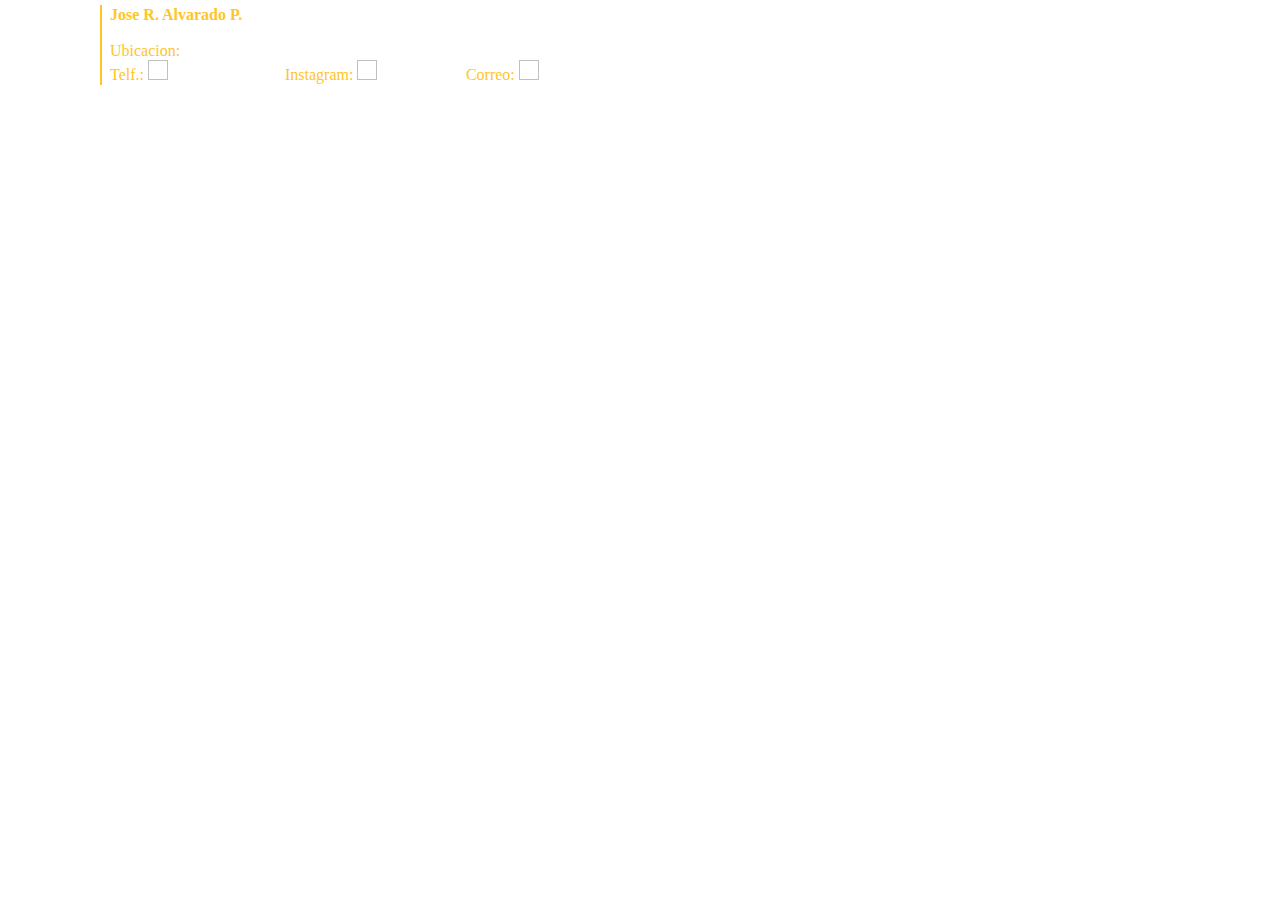
==== PAG/signature.html @ 982ffabc "add" ====
<!DOCTYPE html>
<html lang="es">
<head>
  <meta charset="UTF-8">
  <meta name="viewport" content="width=device-width, initial-scale=1.0">
</head>
<style>
  *{padding: 0;margin: 0;}

  .xsm{width: 20px;height: 20px;min-width: 20px;min-height: 20px;max-width: 20px;max-height: 20px;}
  .sm{width: 80px;height: 80px;min-width: 80px;min-height: 80px;max-width: 80px;max-height: 80px;}
  .full{width: 100%; height: 100%; min-width: 100%; min-height: 100%; max-width: 100%; max-height: 100%;}

  :root{--COLOR-GOLD: #ffc526;--COLOR-WHITE:#ffffff;}
  :root{--FIRMA:url(https://raw.githubusercontent.com/MeDicenTt/Folder/master/IMG/FIRMA.png);--WS:url(https://raw.githubusercontent.com/MeDicenTt/Folder/master/IMG/WS.png);--INSTAGRAM:url(https://raw.githubusercontent.com/MeDicenTt/Folder/master/IMG/INSTAGRAM.png);--MAIL:url(https://raw.githubusercontent.com/MeDicenTt/Folder/master/IMG/MAIL.png);--DECO:url(https://raw.githubusercontent.com/MeDicenTt/Folder/master/IMG/DECO.png);--BOX:url(https://raw.githubusercontent.com/MeDicenTt/Folder/master/IMG/BOX.jpg);}

  .FIRMA{box-sizing: border-box;background-image: var(--FIRMA);background-repeat: no-repeat;background-size: 100% 100%;}
  .WS{box-sizing: border-box;background-image: var(--WS);background-repeat: no-repeat;background-size: 100% 100%;}
  .INSTAGRAM{box-sizing: border-box;background-image: var(--INSTAGRAM);background-repeat: no-repeat;background-size: 100% 100%;}
  .MAIL{box-sizing: border-box;background-image: var(--MAIL);background-repeat: no-repeat;background-size: 100% 100%;}
  .DECO{box-sizing: border-box;background-image: var(--DECO);background-repeat: no-repeat;background-size: 100% 100%;}
  .BOX{box-sizing: border-box;background-image: var(--BOX);background-repeat: no-repeat;background-size: 100% 100%;}

  .TEXT-G{color: var(--COLOR-GOLD);}.TEXT-W{color: var(--COLOR-WHITE);}

  a{text-decoration: none;} a:hover{color: var(--COLOR-GOLD);}

  .FIG1{border-radius: 50%;}
  .FIG2{border-radius: 10px;}

  span{text-decoration: none;list-style: none;}

  figure{position: relative;}figcaption{position: absolute;top: 17.5px;left: -5px;}figcaption.DECO{min-width: 90px;}
</style>
<body>
<footer>
  <table style="padding: 3px 0px 3px 0px;" class="FIG2 BOX">
    <tbody>
      <tr>
        <td style="padding: 0px 8px 0px 8px;">
          <figure class="FIG1 FIRMA sm">
          <figcaption class="DECO full"></figcaption>
          </figure>
        </td>

        <td style="padding: 0px 8px 0px 8px; border-left: 2px solid var(--COLOR-GOLD)">
          <p><b><span style="color: var(--COLOR-GOLD)">Jose R. Alvarado P.</span></b></p>          <p><span class="TEXT-W">Tecnico IT - Trabajador outsourcing</span></p><p><span class="TEXT-G">Ubicacion: </span><span class="TEXT-W">Urb. Pedro Manuel Arcaya Av. Este Manzana H1 Casa #51</span></p><p><span class="TEXT-G">Telf.: <img class="WS xsm"><a class="TEXT-W" href="Telf: +58 4126646078" target="_blank"><span> +58 4126646078  </span></a></span><span class="TEXT-G">Instagram: <img class="INSTAGRAM xsm"><a class="TEXT-W" href="https://www.instagram.com/medicentt" target="_blank"><span>@MeDicenTt</span></a></span><span class="TEXT-G">Correo: <img class="MAIL xsm" > <a class="TEXT-W" href="mailto:MeDicenTt@gmail.com"><span>MeDicenTt@gmail.com</span></a></span></p>
        </td>
      </tr>
    </tbody>
  </table>
</footer>
</body>
</html>
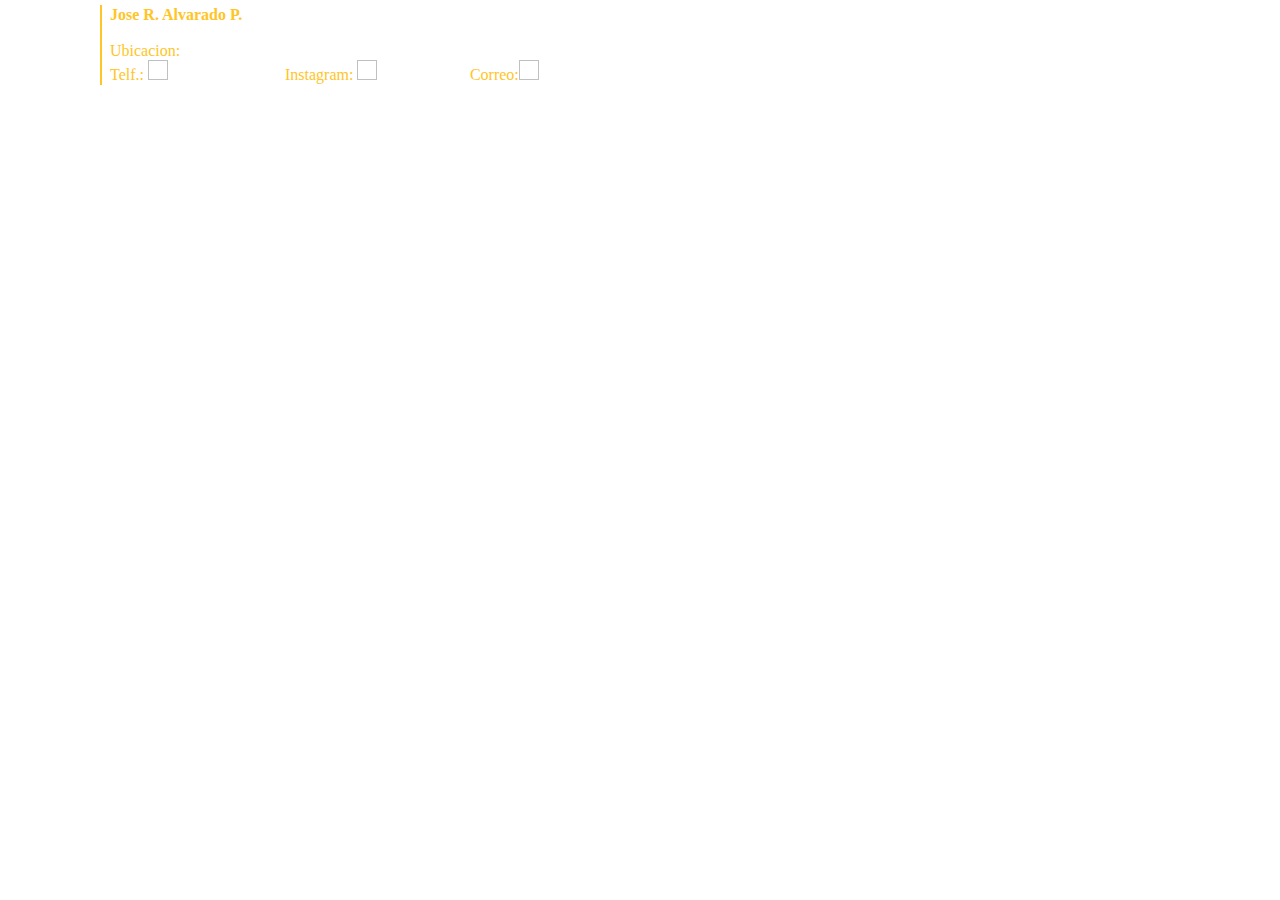
==== commit 8283eb70: "14092020" ====
--- a/PAG/signature.html
+++ b/PAG/signature.html
@@ -44,7 +44,7 @@
         </td>
 
         <td style="padding: 0px 8px 0px 8px; border-left: 2px solid var(--COLOR-GOLD)">
-          <p><b><span style="color: var(--COLOR-GOLD)">Jose R. Alvarado P.</span></b></p>          <p><span class="TEXT-W">Tecnico IT - Trabajador outsourcing</span></p><p><span class="TEXT-G">Ubicacion: </span><span class="TEXT-W">Urb. Pedro Manuel Arcaya Av. Este Manzana H1 Casa #51</span></p><p><span class="TEXT-G">Telf.: <img class="WS xsm"><a class="TEXT-W" href="Telf: +58 4126646078" target="_blank"><span> +58 4126646078  </span></a></span><span class="TEXT-G">Instagram: <img class="INSTAGRAM xsm"><a class="TEXT-W" href="https://www.instagram.com/medicentt" target="_blank"><span>@MeDicenTt</span></a></span><span class="TEXT-G">Correo: <img class="MAIL xsm" > <a class="TEXT-W" href="mailto:MeDicenTt@gmail.com"><span>MeDicenTt@gmail.com</span></a></span></p>
+          <p><b><span style="color: var(--COLOR-GOLD)">Jose R. Alvarado P.</span></b></p><p><span class="TEXT-W">Tecnico IT - Trabajador outsourcing</span></p><p><span class="TEXT-G">Ubicacion: </span><span class="TEXT-W">Urb. Pedro Manuel Arcaya Av. Este Manzana H1 Casa #51</span></p><p><span class="TEXT-G">Telf.: <img class="WS xsm"><a class="TEXT-W" href="Telf: +58 4126646078" target="_blank"><span> +58 4126646078  </span></a></span><span class="TEXT-G">Instagram: <img class="INSTAGRAM xsm"><a class="TEXT-W" href="https://www.instagram.com/medicentt" target="_blank"><span>@MeDicenTt</span></a></span><span class="TEXT-G"> Correo:<img class="MAIL xsm" > <a class="TEXT-W" href="mailto:MeDicenTt@gmail.com"><span>MeDicenTt@gmail.com</span></a></span></p>
         </td>
       </tr>
     </tbody>
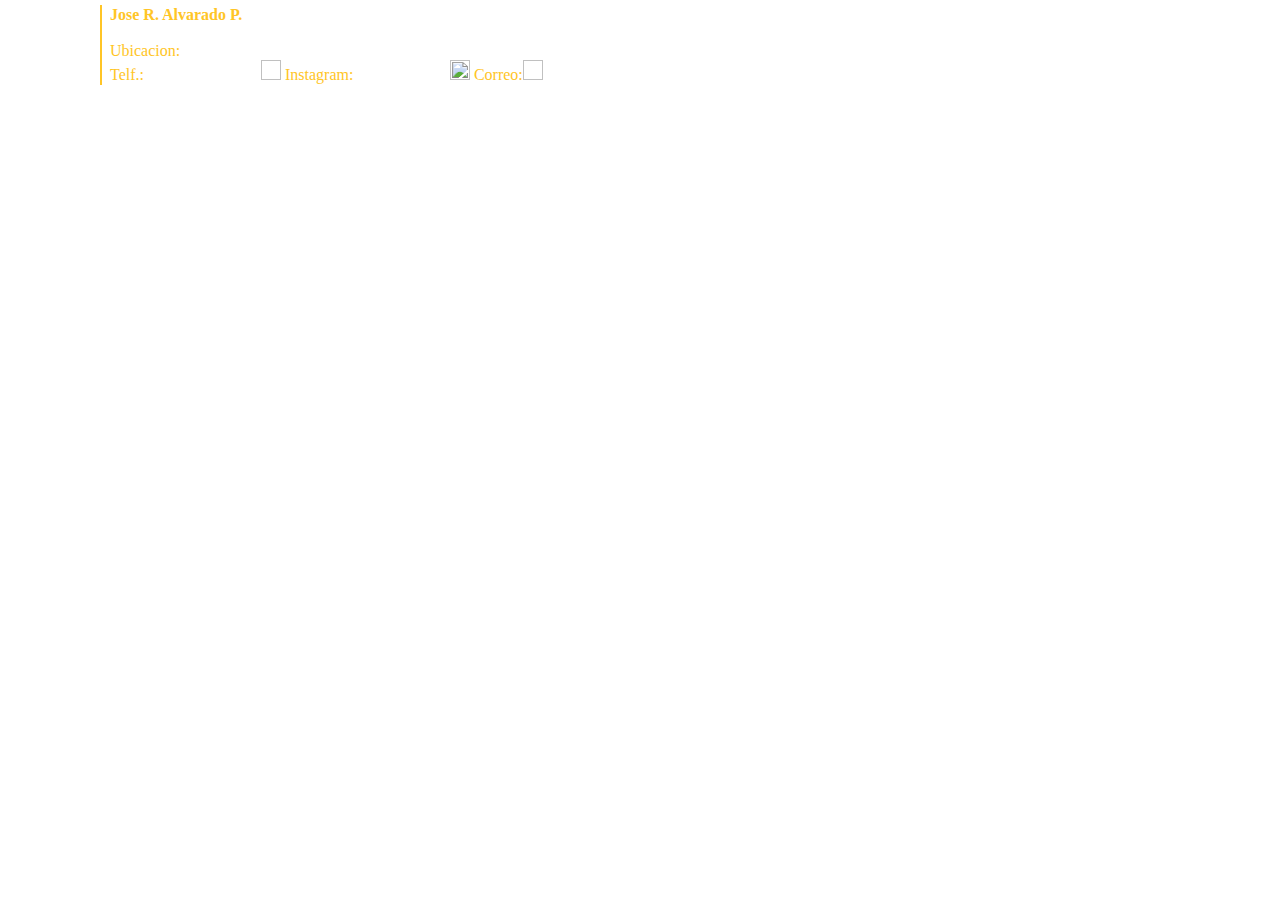
==== commit 28d978fc: "add" ====
--- a/PAG/signature.html
+++ b/PAG/signature.html
@@ -12,7 +12,7 @@
   .full{width: 100%; height: 100%; min-width: 100%; min-height: 100%; max-width: 100%; max-height: 100%;}
 
   :root{--COLOR-GOLD: #ffc526;--COLOR-WHITE:#ffffff;}
-  :root{--FIRMA:url(https://raw.githubusercontent.com/MeDicenTt/Folder/master/IMG/FIRMA.png);--WS:url(https://raw.githubusercontent.com/MeDicenTt/Folder/master/IMG/WS.png);--INSTAGRAM:url(https://raw.githubusercontent.com/MeDicenTt/Folder/master/IMG/INSTAGRAM.png);--MAIL:url(https://raw.githubusercontent.com/MeDicenTt/Folder/master/IMG/MAIL.png);--DECO:url(https://raw.githubusercontent.com/MeDicenTt/Folder/master/IMG/DECO.png);--BOX:url(https://raw.githubusercontent.com/MeDicenTt/Folder/master/IMG/BOX.jpg);}
+  :root{--FIRMA:url(https://raw.githubusercontent.com/MeDicenTt/Folder/master/IMG/FIRMA.png);--WS:url(https://raw.githubusercontent.com/MeDicenTt/Folder/master/IMG/WS.png);--INSTAGRAM:url(https://raw.githubusercontent.com/MeDicenTt/Folder/master/IMG/INSTAGRAM.png);--MAIL:url(https://raw.githubusercontent.com/MeDicenTt/Folder/master/IMG/MAIL.png);--DECO:url(https://raw.githubusercontent.com/MeDicenTt/Folder/master/IMG/DECO.webp);--BOX:url(https://raw.githubusercontent.com/MeDicenTt/Folder/master/IMG/BOX.webp);}
 
   .FIRMA{box-sizing: border-box;background-image: var(--FIRMA);background-repeat: no-repeat;background-size: 100% 100%;}
   .WS{box-sizing: border-box;background-image: var(--WS);background-repeat: no-repeat;background-size: 100% 100%;}
@@ -44,7 +44,15 @@
         </td>
 
         <td style="padding: 0px 8px 0px 8px; border-left: 2px solid var(--COLOR-GOLD)">
-          <p><b><span style="color: var(--COLOR-GOLD)">Jose R. Alvarado P.</span></b></p><p><span class="TEXT-W">Tecnico IT - Trabajador outsourcing</span></p><p><span class="TEXT-G">Ubicacion: </span><span class="TEXT-W">Urb. Pedro Manuel Arcaya Av. Este Manzana H1 Casa #51</span></p><p><span class="TEXT-G">Telf.: <img class="WS xsm"><a class="TEXT-W" href="Telf: +58 4126646078" target="_blank"><span> +58 4126646078  </span></a></span><span class="TEXT-G">Instagram: <img class="INSTAGRAM xsm"><a class="TEXT-W" href="https://www.instagram.com/medicentt" target="_blank"><span>@MeDicenTt</span></a></span><span class="TEXT-G"> Correo:<img class="MAIL xsm" > <a class="TEXT-W" href="mailto:MeDicenTt@gmail.com"><span>MeDicenTt@gmail.com</span></a></span></p>
+          <p><b><span style="color: var(--COLOR-GOLD)">Jose R. Alvarado P.</span></b></p><p><span class="TEXT-W">Tecnico IT - Trabajador outsourcing</span></p><p><span class="TEXT-G">Ubicacion: </span><span class="TEXT-W">Urb. Pedro Manuel Arcaya Av. Este Manzana H1 Casa #51</span></p>
+
+          <!-- ! error: imagenes con bordes blancon relacionado con atributo "SRC" -->
+
+          <p><span class="TEXT-G">Telf.: <a class="TEXT-W" href="Telf: +58 4126646078" target="_blank"><span> +58 4126646078 </span></a><!-- ! --><img class="xsm"></span>
+
+          <span class="TEXT-G">Instagram: <a class="TEXT-W" href="https://www.instagram.com/medicentt" target="_blank"><span>@MeDicenTt </span></a><img src="" class="INSTAGRAM xsm"></span>
+          
+          <span class="TEXT-G"> Correo:<img class="MAIL xsm" > <a class="TEXT-W" href="mailto:MeDicenTt@gmail.com"><span>MeDicenTt@gmail.com</span></a></span></p>
         </td>
       </tr>
     </tbody>
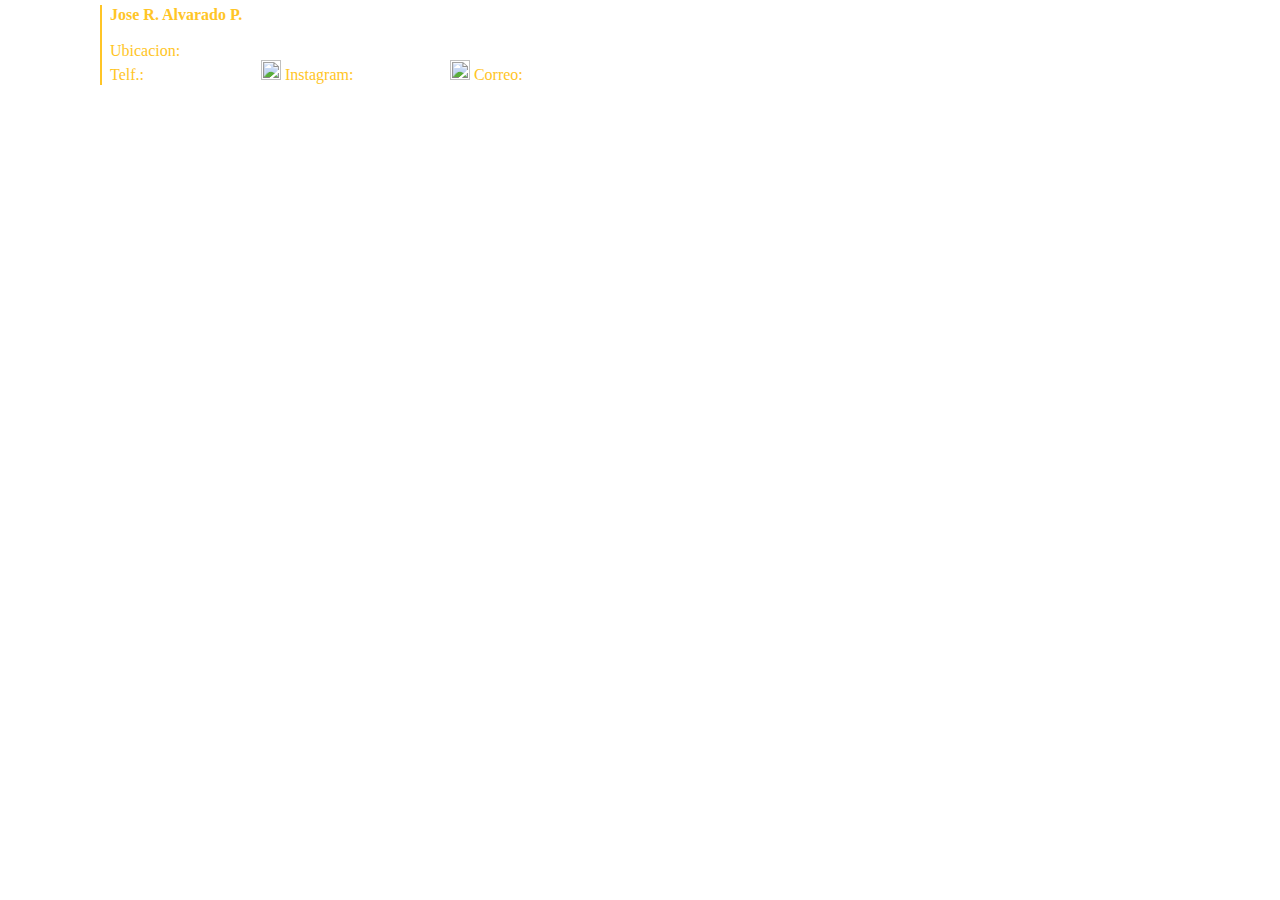
==== commit 49792b59: "add" ====
--- a/PAG/signature.html
+++ b/PAG/signature.html
@@ -8,11 +8,12 @@
   *{padding: 0;margin: 0;}
 
   .xsm{width: 20px;height: 20px;min-width: 20px;min-height: 20px;max-width: 20px;max-height: 20px;}
+  .xsm2{width: 20px;height: 15px;min-width: 20px;min-height: 15px;max-width: 20px;max-height: 15px;}
   .sm{width: 80px;height: 80px;min-width: 80px;min-height: 80px;max-width: 80px;max-height: 80px;}
   .full{width: 100%; height: 100%; min-width: 100%; min-height: 100%; max-width: 100%; max-height: 100%;}
 
   :root{--COLOR-GOLD: #ffc526;--COLOR-WHITE:#ffffff;}
-  :root{--FIRMA:url(https://raw.githubusercontent.com/MeDicenTt/Folder/master/IMG/FIRMA.png);--WS:url(https://raw.githubusercontent.com/MeDicenTt/Folder/master/IMG/WS.png);--INSTAGRAM:url(https://raw.githubusercontent.com/MeDicenTt/Folder/master/IMG/INSTAGRAM.png);--MAIL:url(https://raw.githubusercontent.com/MeDicenTt/Folder/master/IMG/MAIL.png);--DECO:url(https://raw.githubusercontent.com/MeDicenTt/Folder/master/IMG/DECO.webp);--BOX:url(https://raw.githubusercontent.com/MeDicenTt/Folder/master/IMG/BOX.webp);}
+  :root{--FIRMA:url(https://raw.githubusercontent.com/MeDicenTt/Folder/master/IMG/FIRMA.png);--DECO:url(https://raw.githubusercontent.com/MeDicenTt/Folder/master/IMG/DECO.webp);--BOX:url(https://raw.githubusercontent.com/MeDicenTt/Folder/master/IMG/BOX.webp);}
 
   .FIRMA{box-sizing: border-box;background-image: var(--FIRMA);background-repeat: no-repeat;background-size: 100% 100%;}
   .WS{box-sizing: border-box;background-image: var(--WS);background-repeat: no-repeat;background-size: 100% 100%;}
@@ -48,11 +49,11 @@
 
           <!-- ! error: imagenes con bordes blancon relacionado con atributo "SRC" -->
 
-          <p><span class="TEXT-G">Telf.: <a class="TEXT-W" href="Telf: +58 4126646078" target="_blank"><span> +58 4126646078 </span></a><!-- ! --><img class="xsm"></span>
+          <p><span class="TEXT-G">Telf.: <a class="TEXT-W" href="Telf: +58 4126646078" target="_blank"><span> +58 4126646078 </span></a><img src="https://raw.githubusercontent.com/MeDicenTt/Folder/master/IMG/WS.png" class="xsm"> </img></span>
 
-          <span class="TEXT-G">Instagram: <a class="TEXT-W" href="https://www.instagram.com/medicentt" target="_blank"><span>@MeDicenTt </span></a><img src="" class="INSTAGRAM xsm"></span>
+          <span class="TEXT-G">Instagram: <a class="TEXT-W" href="https://www.instagram.com/medicentt" target="_blank"><span>@MeDicenTt </span></a><img src="https://raw.githubusercontent.com/MeDicenTt/Folder/master/IMG/INSTAGRAM.png" class="xsm"></span>
           
-          <span class="TEXT-G"> Correo:<img class="MAIL xsm" > <a class="TEXT-W" href="mailto:MeDicenTt@gmail.com"><span>MeDicenTt@gmail.com</span></a></span></p>
+          <span class="TEXT-G"> Correo: <a class="TEXT-W" href="mailto:MeDicenTt@gmail.com"><span>MeDicenTt@gmail.com </span></a><img src="https://raw.githubusercontent.com/MeDicenTt/Folder/master/IMG/GMAIL.png" class="xsm2" ></span></p>
         </td>
       </tr>
     </tbody>
